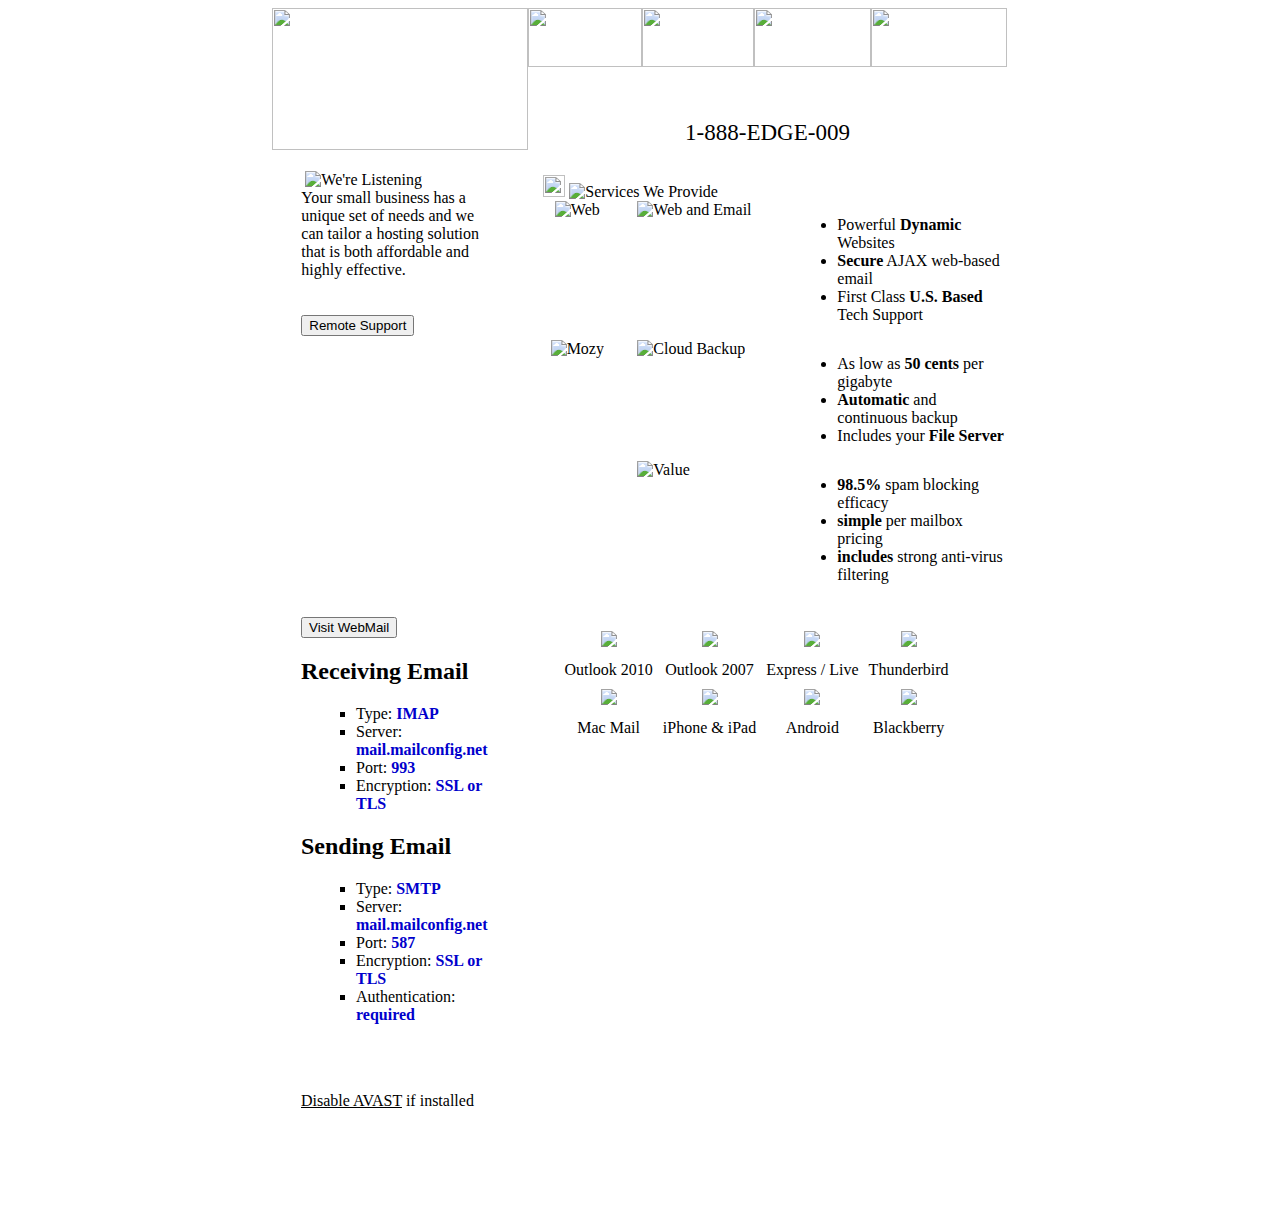
==== index.html @ dd27f443 "Add files via upload" ====
<!DOCTYPE html>
<html>

<head>

	<meta http-equiv="content-type" content="text/html; charset=UTF-8">
	<title>EDGEWOOD HOSTING</title>
	<link rel="icon" type="image/x-icon" href="/favicon.ico">
	<link href="/img/style.css" rel="stylesheet" type="text/css">
</head>

<body>
	<TABLE id="Exterior" width="766" border="0" cellspacing="0" cellpadding="0" align="center">
		<tr>
			<td bgcolor="#ffffff">

				<table id="Header" width="765" border="0" cellspacing="0" cellpadding="0">
					<tr>
						<td width="15" style="width: 15px" rowspan="2"></td>
						<td width="256" valign="top" rowspan="2">
							<a href="/"><img border=0 src="/img/header00.jpg" width="256" height="142"></a>
						</td>
						<td width="114" valign="top">
							<a href="https://mail.mailconfig.net" target="_blank"><img border=0 src="/img/header10.jpg" width="114" height="59"></a>
						</td>
						<td width="112" valign="top">
							<img border=0 src="/img/header20.jpg" width="112" height="59">
						</td>
						<td width="117" valign="top">
							<img border=0 src="/img/header30.jpg" width="117" height="59">
						</td>
						<td width="136" valign="top">
							<a href="tel:18883343009"><img border=0 src="/img/header40.jpg" width="136" height="59"></a>
						</td>
						<td width="15" style="width: 15px" rowspan="2"></td>
					</tr>
					<tr>
						<td width="479" align="middle" valign="middle" colspan="4" background="/img/header90.jpg" class="subpageHeader"><big><big>1-888-EDGE-009</big></big> </td>
					</tr>
				</table>

				<!-- #################### BEGIN CONTENT #################### -->
				<table width="766" border="0" cellspacing="0" cellpadding="0" align="center">
					<tr>
						<td width="766" style="height:270px" valign="top">
							<table width="766" style="height:270px" border="0" cellspacing="0" cellpadding="0">
								<tr>
									<td width="14" style="height:270px" valign="top"></td>
									<td width="735" style="height:270px" valign="top">
										<table width="735" style="height:270px" border="0" cellspacing="0" cellpadding="0">
											<tr>
												<td width="243" style="height:100%" valign="top">
													<table width="243" style="height:100%" border="0" cellspacing="0" cellpadding="0">
														<tr>
															<td width="243" style="height:100%" valign="top">
																<table width="100%" style="background-image: url(/img/m1-dr.gif); background-repeat: repeat-x; background-position: top;height:100%" border="0" cellspacing="0" cellpadding="0">
																	<tr>
																		<td width="1" style="background-image: url(/img/m1-l.gif); background-repeat: no-repeat; background-position: top;height:100%" valign="top"><img alt="" border="0" src="/img/spacer.gif" width="1" height="1"></td>
																		<td width="100%" style="background-image: url(/img/1-dr.gif); background-repeat: repeat-x; background-position: bottom;height:100%" valign="top">
																			<div class="m_text" style="margin-left:29px; margin-top:17px; margin-right:20px; margin-bottom:15px">
																				<img alt="" border="0" src="/img/t1.gif">
																				<img alt="We're Listening" width=150 height=23 src="/img/werelistening.gif">
																				<br>  Your small business has a unique set of needs and we can tailor a hosting solution that is both affordable and highly effective.
																				<br style="line-height:15px;">

																				<img alt="" border="0" src="/img/3-p2.jpg" style=" margin-top:14px">
																				<br>
																				
																				<br style="line-height:15px;">
																				
																				<form method="GET" action="https://download.teamviewer.com/qs/">
<input class=button type=submit value="Remote Support"></form>
																			</div>
																		</td>
																		<td width="1" style="background-image: url(/img/m1-l.gif); background-repeat: no-repeat; background-position: top;height:100%" valign="top"><img alt="" border="0" src="/img/spacer.gif" width="1" height="1"></td>
																	</tr>
																</table>

															</td>
														</tr>

													</table>
												</td>
												<td width="3" style="height:270px" valign="top"></td>
												<td width="489" style="height:100%" valign="top">
													<table width="489" style="height:100%" border="0" cellspacing="0" cellpadding="0">

														<tr>
															<td width="489" valign="top">
																<table width="100%" border="0" cellspacing="0" cellpadding="0">
																	<tr>
																		<td width="1" style="background-image: url(img/m3-l.gif); background-repeat: no-repeat; background-position: top;" valign="top"><img alt="" border="0" src="/img/spacer.gif" width="1" height="1"></td>
																		<td width="100%" style="background-image: url(img/m3-dr.gif); background-repeat: repeat-x; background-position: top;" valign="top">
																			<img alt="" border="0" src="/img/t2.gif" width=22 height=22 style="margin-left:25px; margin-top:21px">
																			<img alt="Services We Provide" src="/img/servicesweprovide.gif" width=200 height=23>
																			<br>
																		</td>
																		<td width="1" style="background-image: url(img/m3-l.gif); background-repeat: no-repeat; background-position: top;" valign="top"><img alt="" border="0" src="/img/spacer.gif" width="1" height="1"></td>
																	</tr>
																</table>
																<table width="489" style="background-image: url(img/f-l-b.gif); background-repeat: no-repeat; background-position: left bottom;height:74px" border="0" cellspacing="0" cellpadding="0">
																	<tr>
																		<td width="120" style="height:74px" valign="top" align="center">
																			<img alt="Web" border="0" src="/img/web-globe.png" height=74>
																		</td>
																		<td width="160" style="height:74px" valign="top">
																			<img alt="Web and Email" border="0" src="/img/web-and-email.png" height=74>
																		</td>
																		<td width="209" style="height:74px" valign="top">
																			<ul class="lt_text" style=" margin-top:15px;">
																				<li class="li2" style="margin-top:0px">Powerful <strong class="h1_text">Dynamic</strong> Websites</li>
																				<li class="li2"><strong class="h1_text">Secure</strong> AJAX web-based email</li>
																				<li class="li2">First Class <strong class="h1_text">U.S. Based</strong> Tech Support</li>
																			</ul>
																		</td>
																	</tr>
																</table>
																<table width="489" style="background-image: url(img/f-l-b.gif); background-repeat: no-repeat; background-position: left bottom;height:74px" border="0" cellspacing="0" cellpadding="0">
																	<tr>
																		<td width="120" style="height:74px" valign="top" align="center">
																			<img alt="Mozy" border="0" src="/img/mozy.png" height=74>
																		</td>
																		<td width="160" style="height:74px" valign="top">
																			<img alt="Cloud Backup" border="0" src="/img/cloudbackup.png" height=74>
																		</td>
																		<td width="209" style="height:74px" valign="top">
																			<ul class="lt_text" style=" margin-top:15px;">
																				<li class="li2" style="margin-top:0px">As low as <strong class="h1_text">50 cents</strong> per gigabyte</li>
																				<li class="li2"><strong class="h1_text">Automatic</strong> and continuous backup</li>
																				<li class="li2">Includes your <strong class="h1_text">File Server</strong></li>
																			</ul>
																		</td>
																	</tr>
																</table>
																<table width="489" style="background-image: url(img/f-l-b.gif); background-repeat: no-repeat; background-position: left bottom;height:74px" border="0" cellspacing="0" cellpadding="0">
																	
																	<tr>
																		<td width="120" style="height:74px" valign="top" align="center">
																			<img alt="" border="0" src="/img/p2.jpg" height=74>
																		</td>
																		<td width="160" style="height:74px" valign="top">
																			<img alt="Value" border="0" src="/img/antispampkg.png" width=137 height=74>
																		</td>
																		<td width="209" style="height:74px" valign="top">
																			<ul class="lt_text" style=" margin-top:15px;">
																				<li class="li2" style="margin-top:0px"><strong class="h1_text">98.5%</strong> spam blocking efficacy</li>
																				<li class="li2"><strong class="h1_text">simple</strong> per mailbox pricing</li>
																				<li class="li2"><strong class="h1_text">includes</strong> strong anti-virus filtering</li>
																			</ul>
																		</td>
																	</tr>
																</table>
																
																
															</td>
														</tr>


													</table>
												</td>
											</tr>
										</table>
									</td>
									
								</tr>
							</table>
						</td>
					</tr>
	
					<tr>
						<td width="766" style="height:385px" valign="top">
							<table width="766" style="height:385px" border="0" cellspacing="0" cellpadding="0">
								<tr>
									<td width="14" style="height:385px" valign="top"></td>
									<td width="735" style="height:385px" valign="top">
										<table width="735" style="height:385px" border="0" cellspacing="0" cellpadding="0">
											<tr>
												<td width="243" style="height:100%" valign="top">
													<table width="243" style="height:100%" border="0" cellspacing="0" cellpadding="0">
														<tr>
															<td width="243" style="height:100%" valign="top">
																<table width="100%" style="background-image: url(/img/m1-dr.gif); background-repeat: repeat-x; background-position: top;height:100%" border="0" cellspacing="0" cellpadding="0">
																	<tr>
																		<td width="1" style="background-image: url(/img/m1-l.gif); background-repeat: no-repeat; background-position: top;height:100%" valign="top"><img alt="" border="0" src="/img/spacer.gif" width="1" height="1"></td>
																		<td width="100%" valign="top">
																			<div class="m_text" style="margin-left:29px; margin-top:17px; margin-right:20px; margin-bottom:15px">
																				<form method="GET" action="https://mail.mailconfig.net">
<input class=button type=submit value="Visit WebMail"></form>
<h2>Receiving Email</h2>
<ul style='list-style-type: square; margin-left: 15px'>
<li>Type:  <b style="color: #00c;">IMAP</b></li>
<li>Server: <b style="color: #00c;">mail.mailconfig.net</b></li>
<li>Port: <b style="color: #00c;">993</b></li>
<li>Encryption: <b style="color: #00c;">SSL or TLS</b></li>
</ul>
<h2>Sending Email</h2>
<ul style='list-style-type: square; margin-left: 15px'>
<li>Type:  <b style="color: #00c;">SMTP</b></li>
<li>Server: <b style="color: #00c;">mail.mailconfig.net</b></li>
<li>Port: <b style="color: #00c;">587</b></li>
<li>Encryption: <b style="color: #00c;">SSL or TLS</b></li>
<li>Authentication: <b style="color: #00c;">required</b></li>
</ul>

<br><br>
<p><a style="color:black" href="/img/avast-mail-shield.png">Disable AVAST</a> if installed</p>

<br><br>
																				</p>
																				<br style="line-height:15px;">

																			
																			</div>
																		</td>
																		<td width="1" style="background-image: url(/img/m1-l.gif); background-repeat: no-repeat; background-position: top;height:100%" valign="top"><img alt="" border="0" src="/img/spacer.gif" width="1" height="1"></td>
																	</tr>
																</table>

															</td>
														</tr>

													</table>
												</td>
												<td width="3" style="height:385px" valign="top"></td>
												<td width="489" style="height:100%" valign="top">
													<table width="489" style="height:100%" border="0" cellspacing="0" cellpadding="0">

														<tr>
															<td width="489" style="height:100%" valign="top">
																<table width="100%" style="height:100%" border="0" cellspacing="0" cellpadding="0">
																	<tr>
																		<td width="1" style="background-image: url(img/m3-l.gif); background-repeat: no-repeat; background-position: top;height:100%" valign="top"><img alt="" border="0" src="/img/spacer.gif" width="1" height="1"></td>
																		<td width="100%" style="background-image: url(img/m3-dr.gif); background-repeat: repeat-x; background-position: top;height:100%" valign="top">
																			
																			<p class="m_text" style="margin-left:25px; margin-top:21px">
																			
																			<table border=0 cellpadding=0 cellspacing=10 align=center>

<tr>
<td align=center><a href="2010/"><img border=0 src="/img/icon_outlook10.png" width=100></a></td>
<td align=center><a href="2007/"><img border=0 src="/img/icon_outlookxp.jpg" width=100></a></td>
<td align=center><a href="oe/"><img border=0 src="/img/icon_outlookexpress.jpg" width=100></a></td>
<td align=center><a href="thunderbird/"><img border=0 src="/img/icon_thunderbird.jpg" width=100></a></td>

</tr>
<tr>
<td align=center>Outlook 2010</td>
<td align=center>Outlook 2007</td>
<td align=center>Express / Live</td>
<td align=center>Thunderbird</td>
</tr>
<tr>
<td align=center><a href="macmail/"><img border=0 src="/img/icon_macmail.jpg" width=100></a></td>
<td align=center><a href="iphone/"><img border=0 src="/img/icon_iphone.png" width=92></a></td>
<td align=center><a href="android/"><img border=0 src="/img/icon_android.jpg" ></a></td>
<td align=center><a href="blackberry/"><img border=0 src="/img/icon_blackberry.jpg" width=54></a></td>
</tr>
<tr>
<td align=center>Mac Mail</td>
<td align=center>iPhone &amp; iPad</td>
<td align=center>Android</td>
<td align=center>Blackberry</td>
<td align=center></td>
</tr>
</table>
																			
																			
																			
																			</p>
																		</td>
																		<td width="1" style="background-image: url(img/m3-l.gif); background-repeat: no-repeat; background-position: top;height:100%" valign="top"><img alt="" border="0" src="/img/spacer.gif" width="1" height="1"></td>
																	</tr>
																</table>
															</td>
														</tr>




														<tr>
															<td width="489" style="background-image: url(img/m2-b-dr.gif); background-repeat: repeat-x; background-position: top;height:2px" valign="top"></td>
														</tr>

													</table>
												</td>
											</tr>
										</table>
									</td>
									<td width="17" style="height:385px" valign="top"></td>
								</tr>
							</table>
						</td>
					</tr>

			</table>
			</td>
			</tr>
	</table>

<!-- Global site tag (gtag.js) - Google Analytics -->
<script async src="https://www.googletagmanager.com/gtag/js?id=UA-984617-1"></script>
<script>
  window.dataLayer = window.dataLayer || [];
  function gtag(){dataLayer.push(arguments);}
  gtag('js', new Date());

  gtag('config', 'UA-106365837-4');
</script>

</body>

</html>
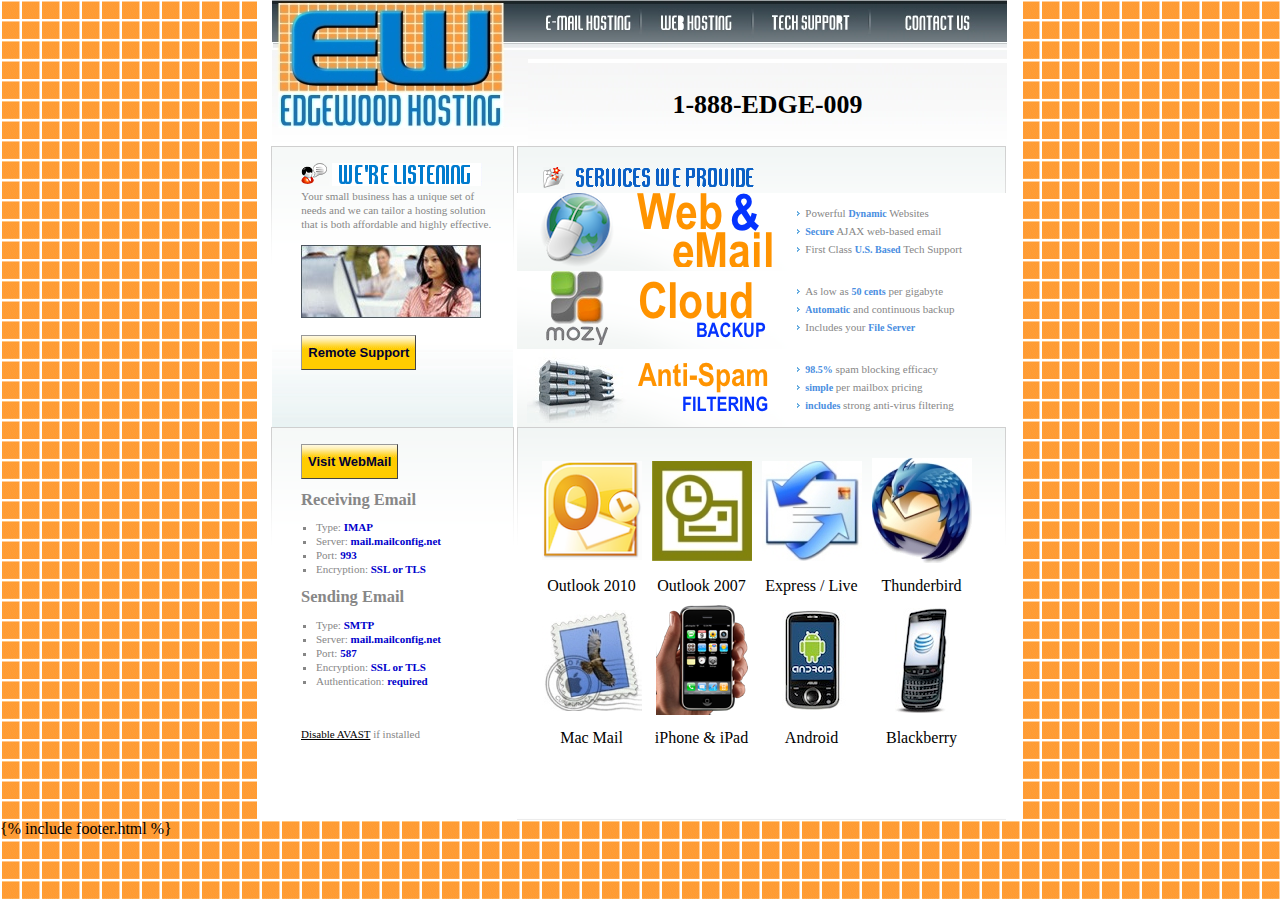
==== commit e35bc5bf: "Update index.html" ====
--- a/index.html
+++ b/index.html
@@ -306,7 +306,7 @@
 
   gtag('config', 'UA-106365837-4');
 </script>
-
+{% include footer.html %}
 </body>
 
-</html>+</html>
--- a/img/style.css
+++ b/img/style.css
@@ -0,0 +1,133 @@
+body{
+padding:0px;
+margin:0px;
+background-color:#FFFFFF;
+background-image: url("/img/EW_bkgnd.gif");
+}
+a:hover{text-decoration:none;}
+
+INPUT.button {
+	BORDER-RIGHT: #999999 1px outset; BORDER-TOP: #999999 1px outset; 
+	BACKGROUND-IMAGE: url(/img/help/buttonbg.gif); 
+	HEIGHT: 35px; 
+	FONT: bold 13px 'Verdana', helvetica, sans-serif; 
+	BORDER-LEFT: #999999 1px outset; BORDER-BOTTOM: #999999 1px outset; 
+	BACKGROUND-REPEAT: repeat-x; COLOR: #000033; BACKGROUND-COLOR: #ffcc00
+}
+
+.red {
+	color: red;
+	background-color: yellow;
+	font-size: 15px;
+	font-weight: bold;
+}
+.td-border-top {
+		font-family: Tahoma;
+		font-size: 13px;
+		border-top: 1px solid #878787;
+	}
+H3.td-border-top {
+		font-family: Tahoma;
+		font-size: 19px;
+		font-weight: bold;
+		background-color: #68AEE2;
+		color: #000000;
+		margin: 0px;
+	}
+b.sub	{
+		font-family: Arial Narrow, Helvetica, Arial;
+		font-size: 17px;
+		font-weight: bold;
+		color: #FF9C31;
+	}
+.m_text
+	{
+		font-family:Tahoma;
+		font-size:11px;
+		line-height:14px;
+		color:#878787;
+	}
+
+.h_text
+	{
+		font-family:Tahoma;
+		font-size:11px;
+		line-height:14px;
+		color:#68AEE2;
+	}
+
+.h1_text
+	{
+		font-family:Tahoma;
+		font-size:10px;
+		line-height:10px;
+		color:#498EE1;
+	}
+	
+.l_text
+	{
+		font-family:Tahoma;
+		font-size:10px;
+		line-height:14px;
+		color:#E74918;
+	}
+
+.lt_text
+	{
+		font-family:Tahoma;
+		font-size:11px;
+		line-height:11px;
+		color:#878787;
+	}
+
+.l1_text
+	{
+		font-family:Tahoma;
+		font-size:11px;
+		line-height:11px;
+		color:#E74918;
+	}
+	
+.c_text
+	{
+		font-family:Tahoma;
+		font-size:10px;
+		line-height:10px;
+		color:#B0B0B0;
+	}
+
+.form
+	{
+		width:215px; height:20px; border-color:#A1B1BE; border-bottom-width:1px; border-right-width:1px; background-color:#ffffff; padding-left:3px
+	}
+.form_div
+	{
+		height:23px; margin-top:0px;
+	}
+
+.form1
+	{
+		width:125px; height:20px; border-color:#A1B1BE; border-bottom-width:1px; border-right-width:1px; background-color:#ffffff; padding-left:3px
+	}
+		
+a.text{color:#B0B0B0;text-decoration:none;}	
+a.text:hover{color:#B0B0B0;text-decoration:underline;}
+ul {margin:0; padding:0; text-decoration: none; list-style-type: none;}
+.subpageHeader {
+	height: 83px;
+	font-family: Tahoma;
+	font-size: 18px;
+	font-weight: bold;
+}
+.li1 {
+   background:url(/img/a.gif) no-repeat left center; 
+   margin: 8px 0px 0px 0px; padding:0px 0px 0px 13px;
+}
+.li2 {
+   background:url(/img/a3.gif) no-repeat left center; 
+   margin: 7px 0px 0px 0px; padding:0px 0px 0px 8px;
+}
+.li3 {
+   background:url(/img/a1.gif) no-repeat left center; 
+   margin: 12px 0px 0px 0px; padding:0px 0px 0px 20px;
+}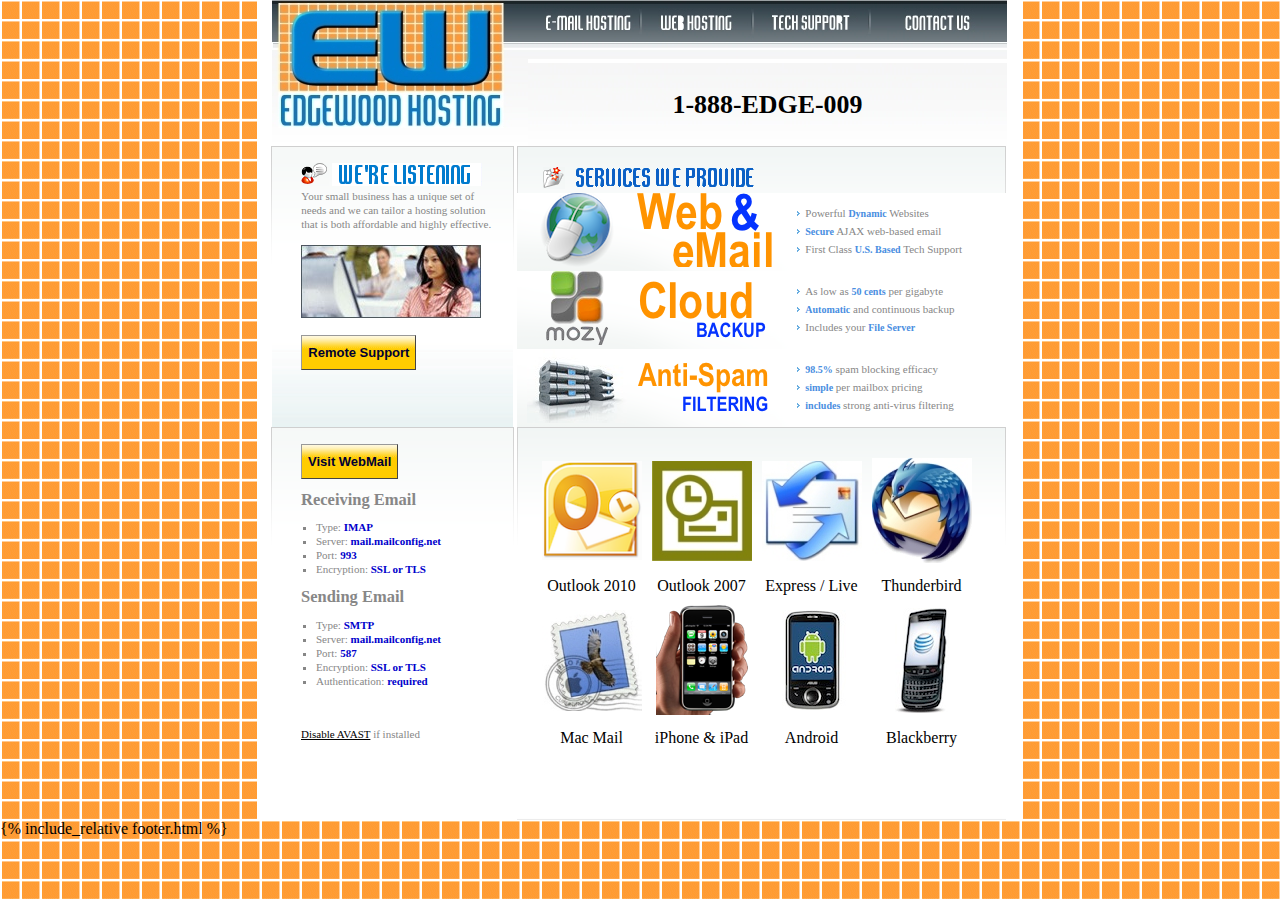
==== commit f48d6e7c: "Update index.html" ====
--- a/index.html
+++ b/index.html
@@ -306,7 +306,7 @@
 
   gtag('config', 'UA-106365837-4');
 </script>
-{% include footer.html %}
+{% include_relative footer.html %}
 </body>
 
 </html>
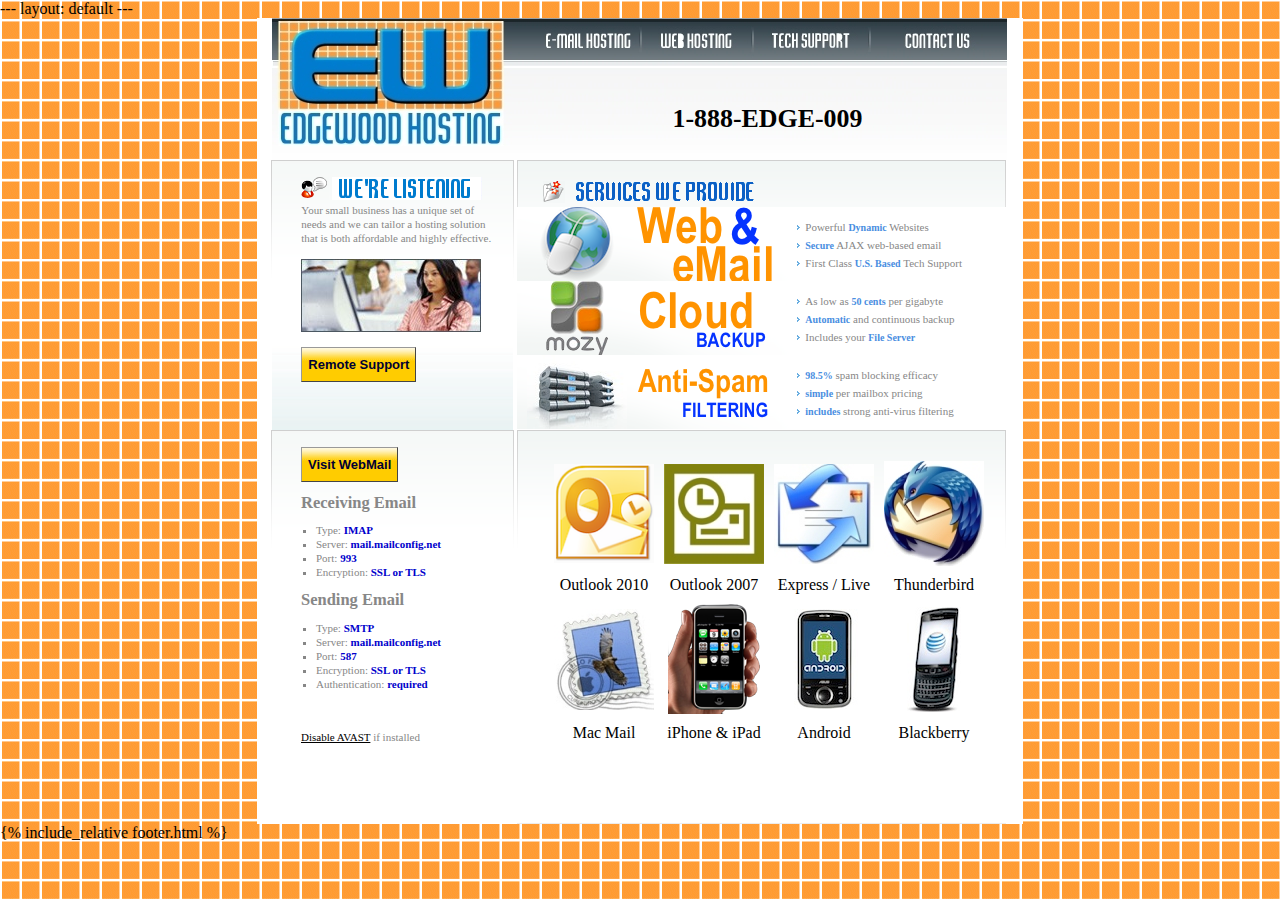
==== commit fb24a287: "Update index.html" ====
--- a/index.html
+++ b/index.html
@@ -1,3 +1,6 @@
+---
+layout: default
+---
 <!DOCTYPE html>
 <html>
 
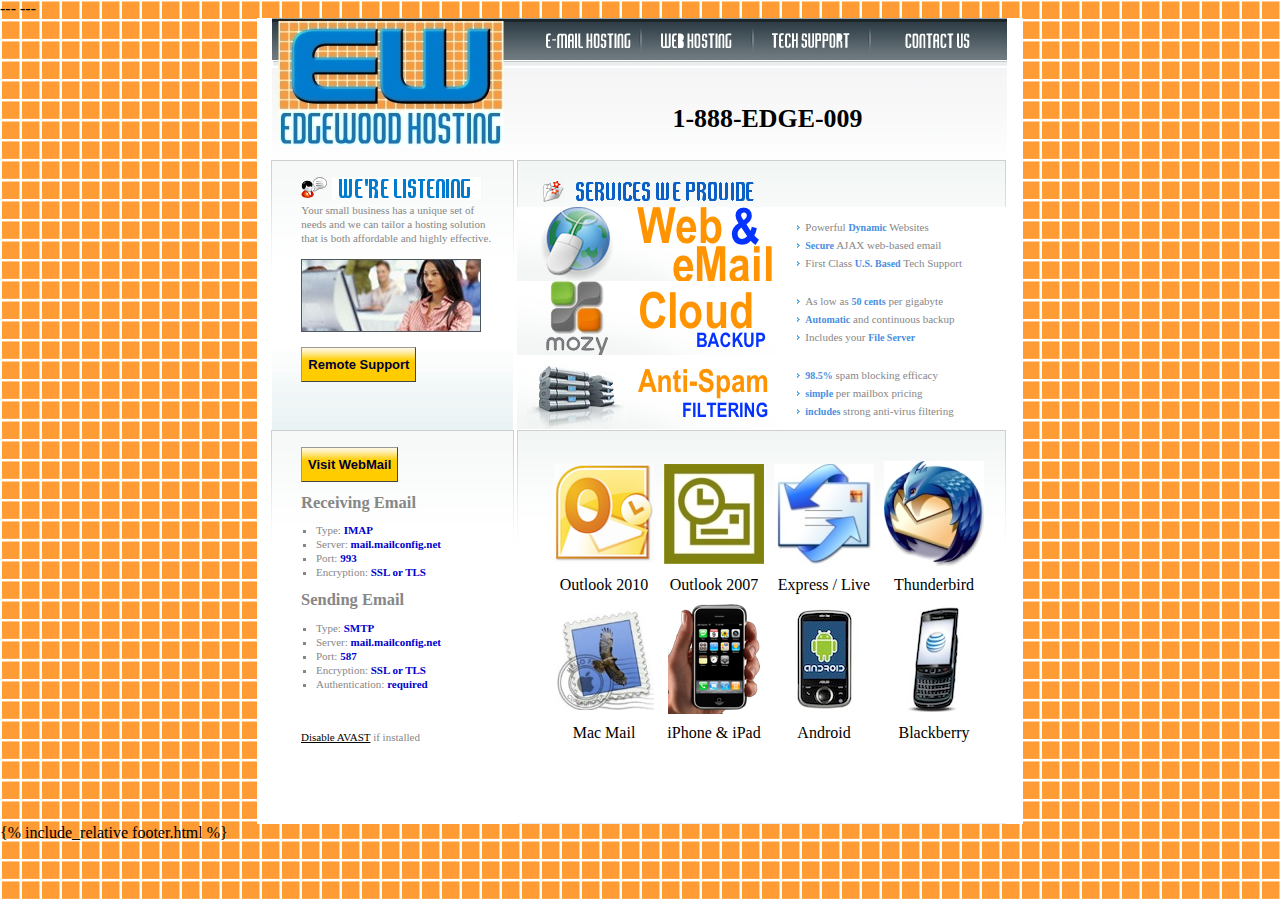
==== commit fa99d462: "Update index.html" ====
--- a/index.html
+++ b/index.html
@@ -1,5 +1,4 @@
 ---
-layout: default
 ---
 <!DOCTYPE html>
 <html>
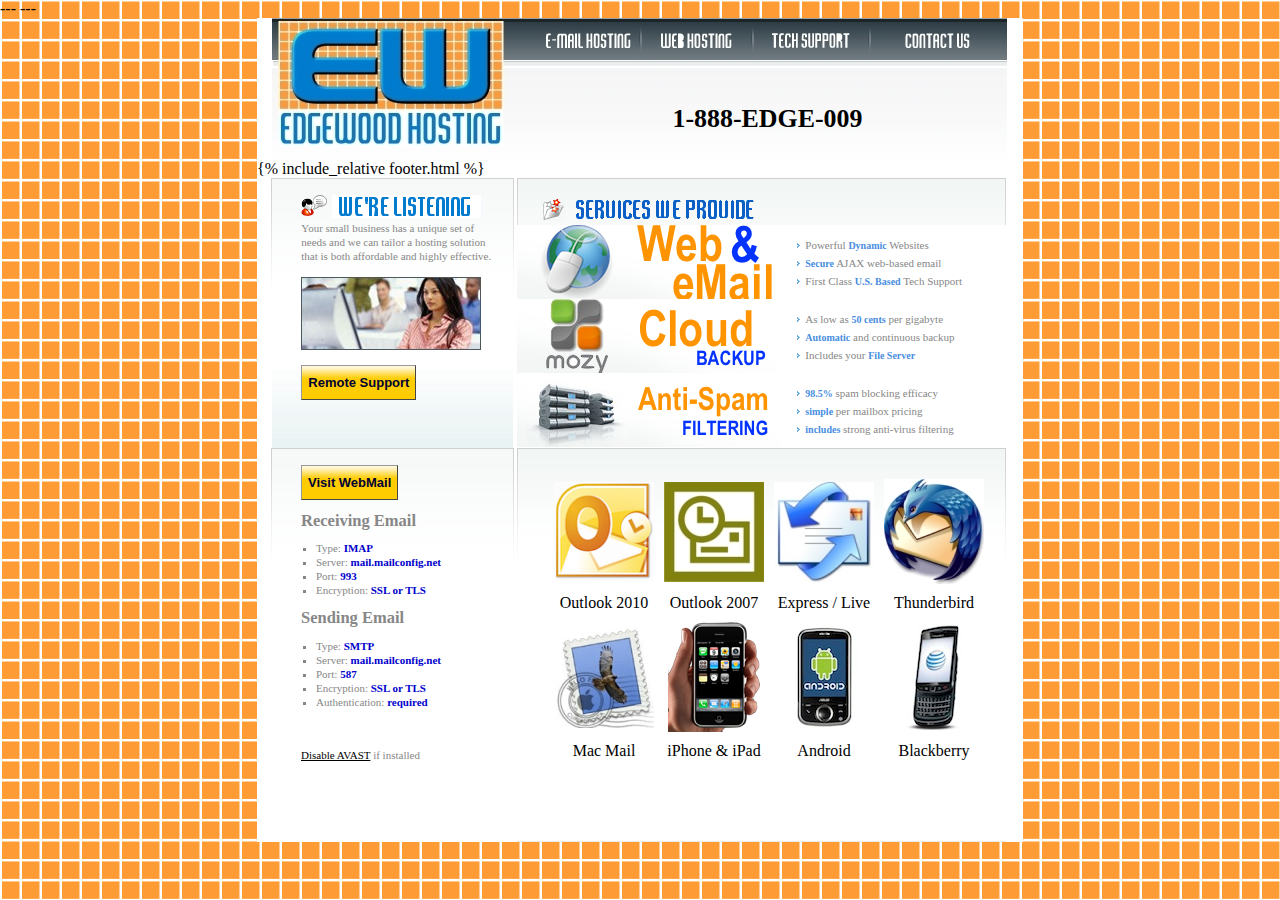
==== commit 524f6a38: "Update index.html" ====
--- a/index.html
+++ b/index.html
@@ -293,6 +293,7 @@
 							</table>
 						</td>
 					</tr>
+{% include_relative footer.html %}
 
 			</table>
 			</td>
@@ -308,7 +309,6 @@
 
   gtag('config', 'UA-106365837-4');
 </script>
-{% include_relative footer.html %}
+
 </body>
-
 </html>
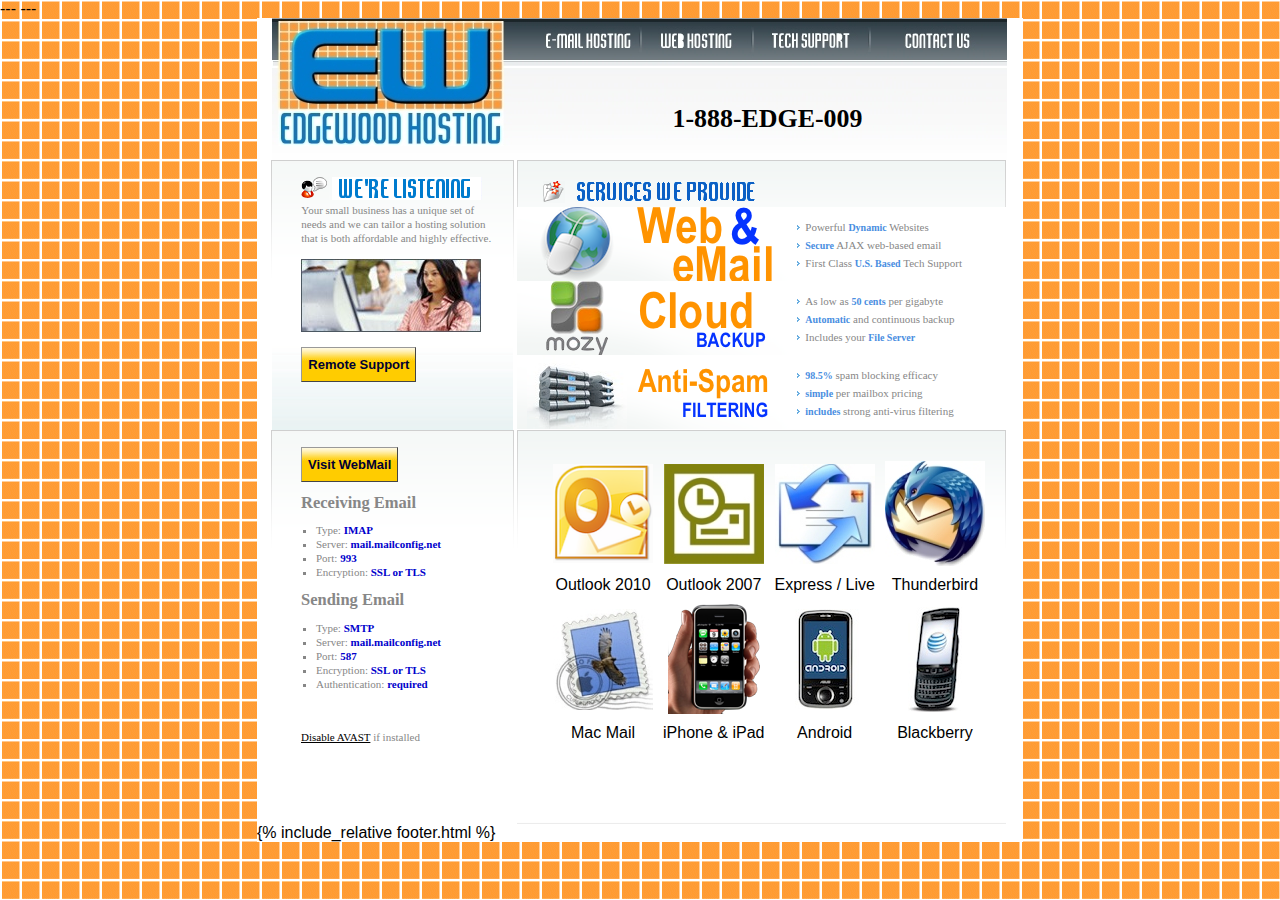
==== commit 6d2fc878: "Update index.html" ====
--- a/index.html
+++ b/index.html
@@ -293,8 +293,9 @@
 							</table>
 						</td>
 					</tr>
+<tr><td>
 {% include_relative footer.html %}
-
+	</td></tr>
 			</table>
 			</td>
 			</tr>
--- a/img/style.css
+++ b/img/style.css
@@ -3,8 +3,10 @@
 margin:0px;
 background-color:#FFFFFF;
 background-image: url("/img/EW_bkgnd.gif");
+font-family: Tahoma, Helvetica, Arial;
 }
 a:hover{text-decoration:none;}
+TD { font-family: Tahoma, Helvetica, Arial; }
 
 INPUT.button {
 	BORDER-RIGHT: #999999 1px outset; BORDER-TOP: #999999 1px outset; 
@@ -130,4 +132,4 @@
 .li3 {
    background:url(/img/a1.gif) no-repeat left center; 
    margin: 12px 0px 0px 0px; padding:0px 0px 0px 20px;
-}+}
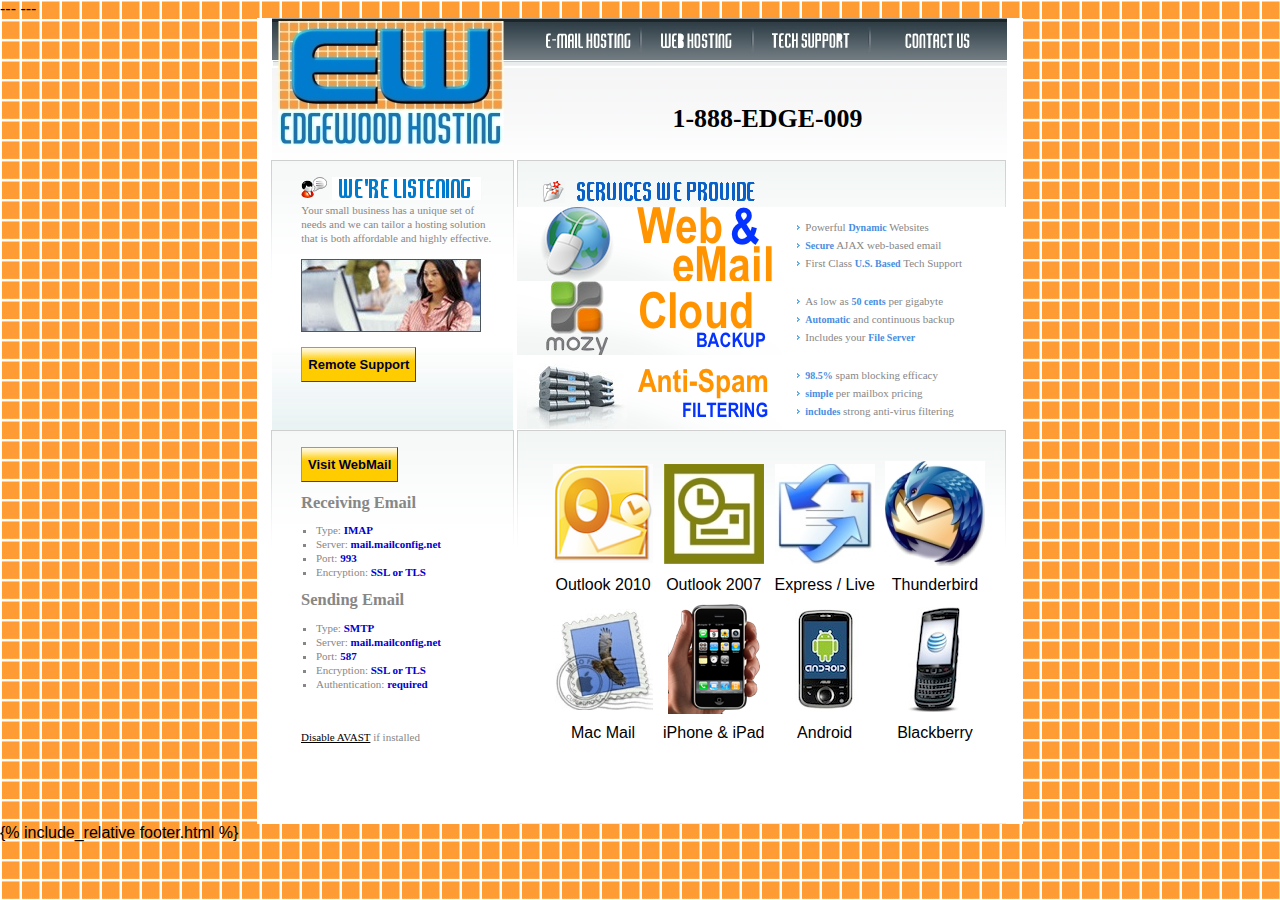
==== commit 3fa27cd7: "Update index.html" ====
--- a/index.html
+++ b/index.html
@@ -293,14 +293,11 @@
 							</table>
 						</td>
 					</tr>
-<tr><td>
-{% include_relative footer.html %}
-	</td></tr>
 			</table>
 			</td>
 			</tr>
 	</table>
-
+{% include_relative footer.html %}
 <!-- Global site tag (gtag.js) - Google Analytics -->
 <script async src="https://www.googletagmanager.com/gtag/js?id=UA-984617-1"></script>
 <script>
